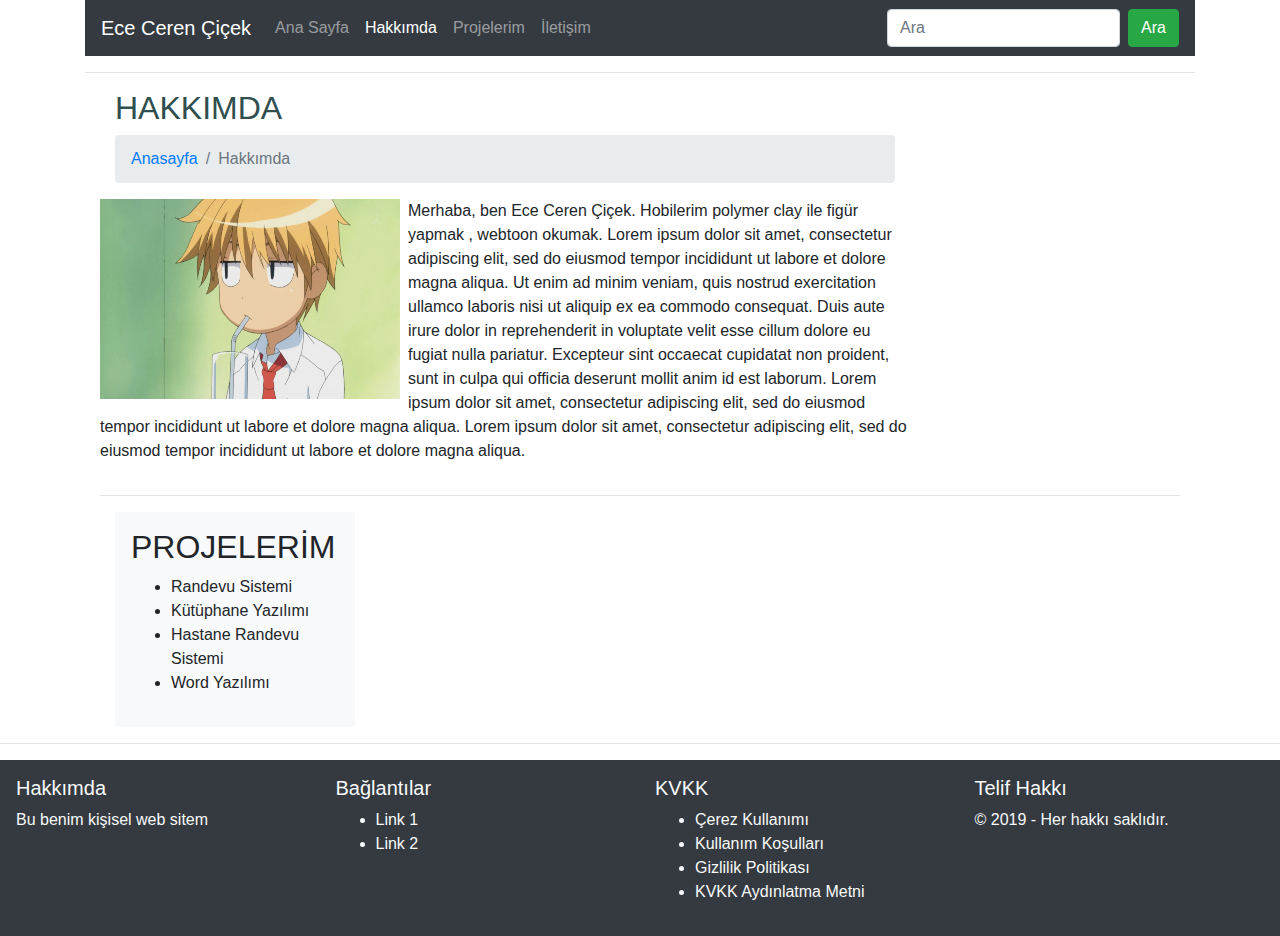
==== about.html @ dd7333a1 "DiğerSayfalar Eklendi" ====
<!DOCTYPE html>
<html lang="tr">
    <head>
        <title>Ece Ceren</title>
        <meta name="viewport" content="width=device-width, initial-scale=1">
        <link rel="stylesheet" href="https://stackpath.bootstrapcdn.com/bootstrap/4.3.1/css/bootstrap.min.css" integrity="sha384-ggOyR0iXCbMQv3Xipma34MD+dH/1fQ784/j6cY/iJTQUOhcWr7x9JvoRxT2MZw1T" crossorigin="anonymous">
        <link rel="stylesheet" href="https://use.fontawesome.com/releases/v5.6.3/css/all.css" integrity="sha384-UHRtZLI+pbxtHCWp1t77Bi1L4ZtiqrqD80Kn4Z8NTSRyMA2Fd33n5dQ8lWUE00s/" crossorigin="anonymous">
        <link rel="stylesheet" href="css/main.css">
        <meta charset="utf-8">
    </head>
    <body>
        <div class="container">
            <header>
                    <nav class="navbar navbar-expand-lg navbar-dark bg-dark">
                            <a class="navbar-brand" href="index.html">Ece Ceren Çiçek</a>
                            <button class="navbar-toggler" type="button" data-toggle="collapse" data-target="#navbarSupportedContent" aria-controls="navbarSupportedContent" aria-expanded="false" aria-label="Toggle navigation">
                              <span class="navbar-toggler-icon"></span>
                            </button>
                          
                            <div class="collapse navbar-collapse" id="navbarSupportedContent">
                              <ul class="navbar-nav mr-auto">
                                <li class="nav-item ">
                                  <a class="nav-link" href="index.html">Ana Sayfa <span class="sr-only">(current)</span></a>
                                </li>
                                <li class="nav-item active">
                                  <a class="nav-link" href="about.html">Hakkımda</a>
                                </li>
                                <li class="nav-item">
                                 <a class="nav-link" href="projects.html">Projelerim</a>
                                </li>
                                <li class="nav-item">
                                  <a class="nav-link" href="contact.html">İletişim</a>
                                </li>
                              </ul>
                              <form class="form-inline my-2 my-lg-0" action="search.php">
                                <input class="form-control mr-sm-2" type="search" placeholder="Ara" name="q">
                                <button class="btn btn-success my-2 my-sm-0" type="submit">Ara</button>
                              </form>
                            </div>
                          </nav>
            </header>
            <hr>
            <div class="container">
                <div class="col-9">
                    <header class="entry-title">
                            <h2 style="color: darkslategrey">HAKKIMDA</h2>
                    </header>
                    <div>
                        <nav aria-label="breadcrumb">
                            <ol class="breadcrumb">
                              <li class="breadcrumb-item"><a href="#">Anasayfa</a></li>
                              <li class="breadcrumb-item active" aria-current="page">Hakkımda</li>
                            </ol>
                          </nav>
                    </div>  
                    <div class="row my-2">
                        <div>
                            <p><img src="images/usui.jpg" alt="usui" class="float-left mr-2" style="width: 300px; height: 200px;">Merhaba, ben Ece Ceren Çiçek. Hobilerim polymer clay ile figür yapmak , webtoon okumak.
                                        Lorem ipsum dolor sit amet, consectetur adipiscing elit, sed do eiusmod tempor incididunt ut labore et dolore magna aliqua. Ut enim ad minim veniam, quis nostrud exercitation ullamco laboris nisi ut aliquip ex ea commodo consequat. Duis aute irure dolor in reprehenderit in voluptate velit esse cillum dolore eu fugiat nulla pariatur. Excepteur sint occaecat cupidatat non proident, sunt in culpa qui officia deserunt mollit anim id est laborum.
                                        Lorem ipsum dolor sit amet, consectetur adipiscing elit, sed do eiusmod tempor incididunt ut labore et dolore magna aliqua.
                                        Lorem ipsum dolor sit amet, consectetur adipiscing elit, sed do eiusmod tempor incididunt ut labore et dolore magna aliqua.</p>                          
                        </div>
                    </div>   
               </div>
               <hr>
               <div class="col-3">
                 <div class="bg-light p-3" style="height: 100%">
                   <h2>PROJELERİM</h2>
                   <ul>
                     <li>Randevu Sistemi</li>
                     <li>Kütüphane Yazılımı</li>
                     <li>Hastane Randevu Sistemi</li>
                     <li>Word Yazılımı</li>
                   </ul>
                  </div>
               </div>      
            </div>
            </div>
            <hr>
                    <footer class="footer bg-dark text-light p-3">
                        <div class="row">
                            <div class="col-md-3">
                                <h5>Hakkımda</h5>
                                <p>Bu benim kişisel web sitem</p>
                                <div class="social-media">
                                  <a href="https://www.instagram.com"><i class="fab fa-instagram"></i></a>
                                  <a href="https://www.twitter.com"><i class="fab fa-twitter"></i></a>
                                  <a href="https://www.facebook.com"><i class="fab fa-facebook"></i></a>
                                  <a href="https://www.github.com"><i class="fab fa-github"></i></a>
                                </div>
                            </div>
                            <div class="col-md-3">
                                <h5>Bağlantılar</h5>
                                <ul>
                                    <li>Link 1</li>
                                    <li>Link 2</li>
                                </ul>
                            </div>
                            <div class="col-md-3">
                                    <h5>KVKK</h5>
                                    <ul>
                                        <li>Çerez Kullanımı</li>
                                        <li>Kullanım Koşulları</li>
                                        <li>Gizlilik Politikası</li>
                                        <li>KVKK Aydınlatma Metni</li>
                                    </ul>
                            </div>
                            <div class="col-md-3">
                                   <h5>Telif Hakkı</h5>
                                   <p>&copy; 2019 - Her hakkı saklıdır.</p>
                            </div>
                        </div>
                    </footer>
        </div>
        
        <script src="https://code.jquery.com/jquery-3.3.1.slim.min.js" integrity="sha384-q8i/X+965DzO0rT7abK41JStQIAqVgRVzpbzo5smXKp4YfRvH+8abtTE1Pi6jizo" crossorigin="anonymous"></script>
        <script src="https://cdnjs.cloudflare.com/ajax/libs/popper.js/1.14.7/umd/popper.min.js" integrity="sha384-UO2eT0CpHqdSJQ6hJty5KVphtPhzWj9WO1clHTMGa3JDZwrnQq4sF86dIHNDz0W1" crossorigin="anonymous"></script>
        <script src="https://stackpath.bootstrapcdn.com/bootstrap/4.3.1/js/bootstrap.min.js" integrity="sha384-JjSmVgyd0p3pXB1rRibZUAYoIIy6OrQ6VrjIEaFf/nJGzIxFDsf4x0xIM+B07jRM" crossorigin="anonymous"></script>
    </body>
</html>
---- css/main.css ----
#demo {
    background-color: #333333;
}   
.social-media a:link {font-size: 18px; padding: 5px;}
.social-media a:hover {color: white;}
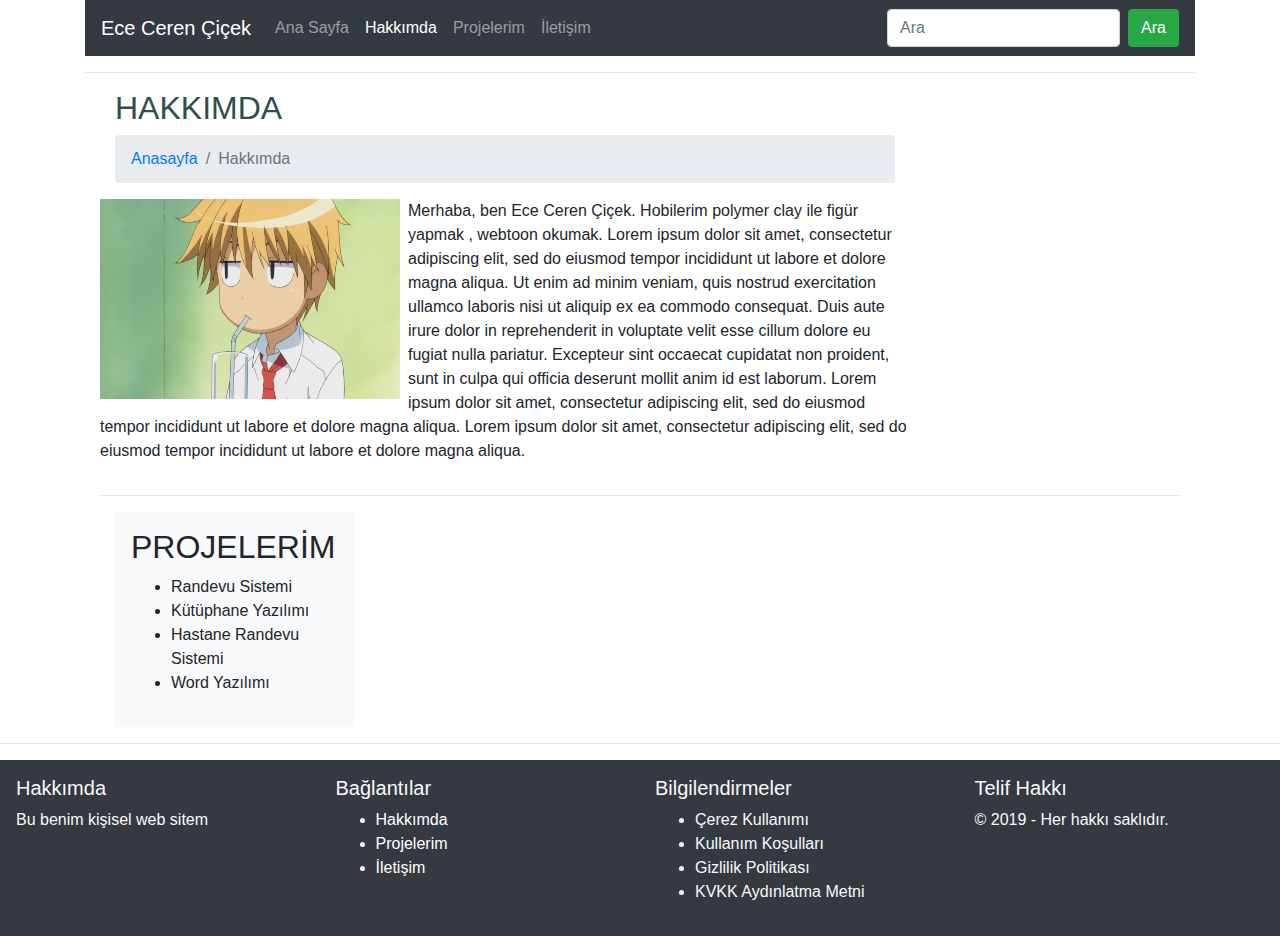
==== commit d35fb7cb: "Kullanım Koşulları" ====
--- a/about.html
+++ b/about.html
@@ -92,12 +92,13 @@
                             <div class="col-md-3">
                                 <h5>Bağlantılar</h5>
                                 <ul>
-                                    <li>Link 1</li>
-                                    <li>Link 2</li>
+                                    <li><a href="about.html">Hakkımda</a></li>
+                                    <li><a href="projects.html">Projelerim</a></li>
+                                    <li><a href="contacts.html">İletişim</a></li>
                                 </ul>
                             </div>
                             <div class="col-md-3">
-                                    <h5>KVKK</h5>
+                                    <h5>Bilgilendirmeler</h5>
                                     <ul>
                                         <li>Çerez Kullanımı</li>
                                         <li>Kullanım Koşulları</li>
--- a/css/main.css
+++ b/css/main.css
@@ -1,5 +1,6 @@
 #demo {
     background-color: #333333;
 }   
+footer a:link, footer a:visited {color: white;}
 .social-media a:link {font-size: 18px; padding: 5px;}
-.social-media a:hover {color: white;}+.social-media a:hover {color: powderblue;}